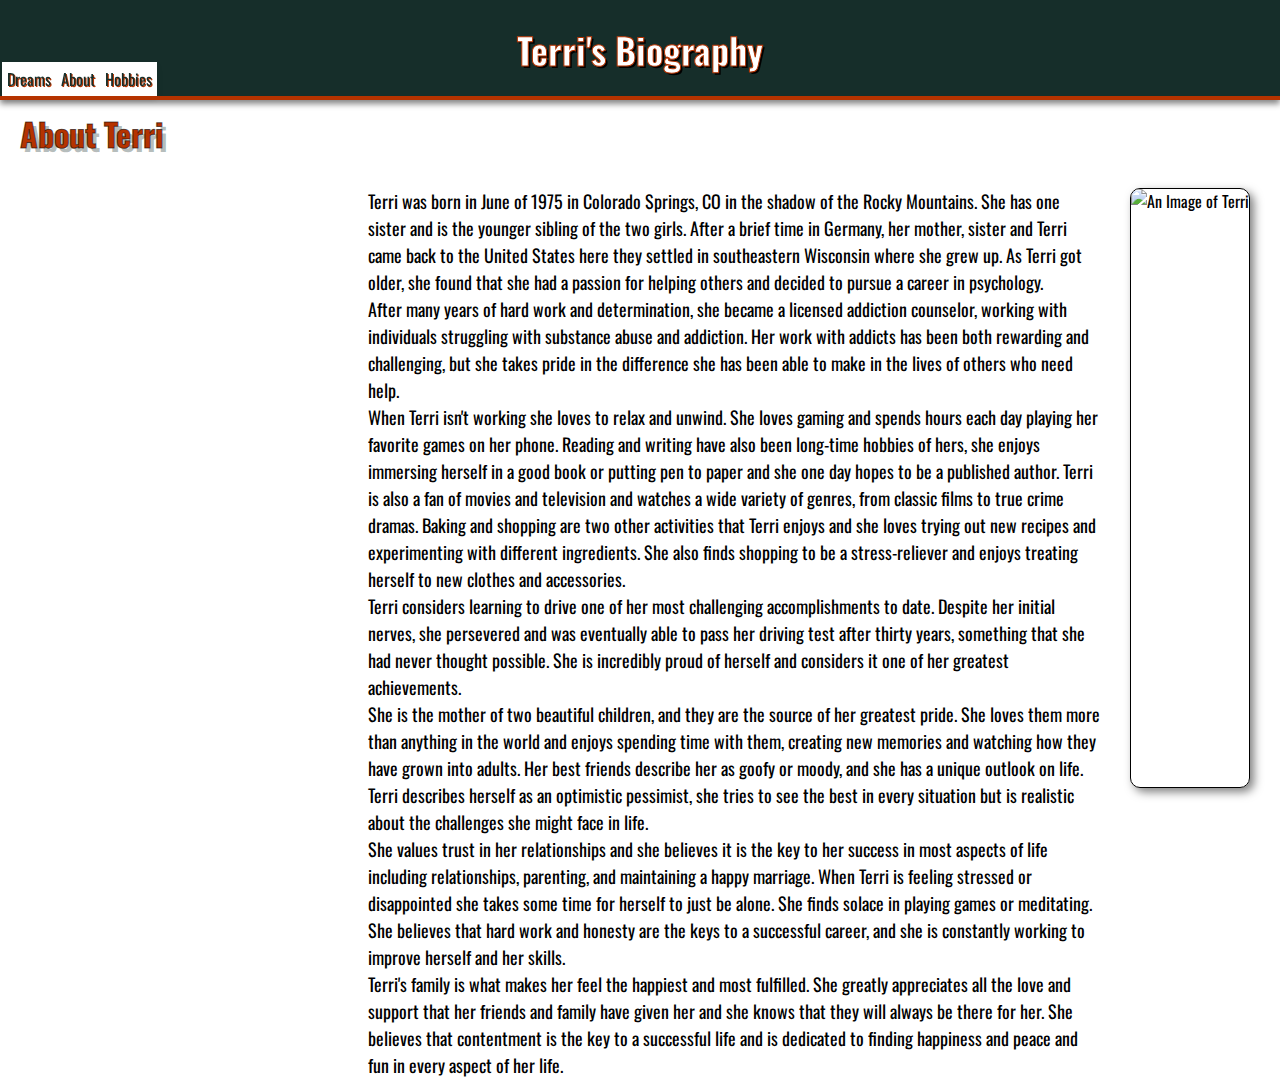
==== about.html @ fb0f00f6 "viewport changes" ====
<!doctype html>
<html lang="en">
    <head>
        <meta charset="utf-8">
        <meta name="viewport" content="width=device-width, initial-scale=2.0">
        <title>Terri's Biography</title>
        <link rel="stylesheet" href="styles.css">
        <link href="https://fonts.googleapis.com/css2?family=Oswald:wght@300;500;700&display=swap" rel="stylesheet">
    </head>
  <body>  
    <header id="main-header">
      <div class="container">     
        <nav>
          <ul>
            <li><a href="index.html">Dreams</a></li>
            <li><a href="about.html">About</a></li>
            <li><a href="hobbies.html">Hobbies</a></li>
          </ul>
        </nav>
        <h1>Terri's Biography</h1>
      </div>
    </header>
    <div id="container">
       <H2 class="head-lt">About Terri</H2>
    <div id="profile">      
      <div class="img-abt">
        <img src="images/Profile.jpg" alt="An Image of Terri" title="An Image of Terri">
      </div>  
      <div class="txt-abt">        
        <p>Terri was born in June of 1975 in Colorado Springs, CO in the shadow of the Rocky Mountains. 
            She has one sister and is the younger sibling of the two girls. 
            After a brief time in Germany, her mother, sister and Terri came back to the United States 
            here they settled in southeastern Wisconsin where she grew up. 
            As Terri got older, she found that she had a passion for helping others and decided to 
            pursue a career in psychology.
        </p>
        <p>    
            After many years of hard work and determination, she became a licensed addiction counselor, 
            working with individuals struggling with substance abuse and addiction. Her work with addicts 
            has been both rewarding and challenging, but she takes pride in the difference she has been able 
            to make in the lives of others who need help.
        </p>
        <p>
            When Terri isn't working she loves to relax and unwind. She loves gaming and spends hours each 
            day playing her favorite games on her phone. Reading and writing have also been long-time 
            hobbies of hers, she enjoys immersing herself in a good book or putting pen to paper and 
            she one day hopes to be a published author. Terri is also a fan of movies and television 
            and watches a wide variety of genres, from classic films to true crime dramas.
            Baking and shopping are two other activities that Terri enjoys and she loves trying out 
            new recipes and experimenting with different ingredients. She also finds shopping to be 
            a stress-reliever and enjoys treating herself to new clothes and accessories.
        </p>
        <p>
            Terri considers learning to drive one of her most challenging accomplishments to date. 
            Despite her initial nerves, she persevered and was eventually able to pass her driving test 
            after thirty years, something that she had never thought possible. She is incredibly proud 
            of herself and considers it one of her greatest achievements.
        </p>
        <p>
            She is the mother of two beautiful children, and they are the source of her greatest pride. 
            She loves them more than anything in the world and enjoys spending time with them, creating 
            new memories and watching how they have grown into adults.
            Her best friends describe her as goofy or moody, and she has a unique outlook on life. 
            Terri describes herself as an optimistic pessimist, she tries to see the best in every 
            situation but is realistic about the challenges she might face in life. 
        </p>
        <p>
            She values trust in her relationships and she believes it is the key to her success in most 
            aspects of life including relationships, parenting, and maintaining a happy marriage.
            When Terri is feeling stressed or disappointed she takes some time for herself to just be alone. 
            She finds solace in playing games or meditating. She believes that hard work and honesty are 
            the keys to a successful career, and she is constantly working to improve herself and her skills.
        </p>
        <p>
            Terri's family is what makes her feel the happiest and most fulfilled. 
            She greatly appreciates all the love and support that her friends and family have given her 
            and she knows that they will always be there for her. She believes that contentment is the 
            key to a successful life and is dedicated to finding happiness and peace and fun in every 
            aspect of her life.</p>
      </div>   
    </div>
  </div>
  </body>
</html>
---- styles.css ----
/* Resets default margin and padding */
* {
  box-sizing: border-box;
  margin: 0;
  padding: 0;
}

/* Set page height to 100% */
html,
body {
  height: 100%;
}

/* Set body font properties */
body {
  font-family: 'Oswald', Verdana, Arial, sans-serif ;
  font-size: 16px;
  line-height: 1.5;
  color: #000000;
}

/* Style the container element */
.container {
  display: flex;
  justify-content: flex-start;
  height: 100%;
}

/* h1 Styles */
h1 {
  font-size: 36px;
  font-weight: bold;
  -webkit-text-stroke: 1px #B53300; /* Adds text outline */
  text-shadow: 2px 2px #000000;
  color: #ffffff;
  line-height: 100px;
}

/* Header Styles */
header {
  height: 100px;
  background-color: #162E2A;
  box-shadow: 0 4px 6px rgba(0, 0, 0, 0.47);
  position: fixed;
  top: 0;
  left: 0;
  right: 0;
  z-index: 999;
  display: flex;
  justify-content: center;
  align-items: center;
  width: 100%;
}

/* Header Accent line */
header::after {
  content: ""; /* No content to be displayed */
  display: block; /* Display as a block element */
  height: 4px; /* Set the height to 4px */
  width: 100%; /* Set the width to 100% of the parent element */
  background-color: #B53300; /* Set the background color to a shade of red */
  position: absolute; /* Position the element absolutely */
  bottom: 0; /* Align the element to the bottom of the parent element */
}

/* Hides the Menu */
#main-header nav {
  opacity: 0; /* Set the opacity to 0 */
  transition: opacity 0.3s ease-in-out; /* Add a transition effect to the opacity property */
}

/* Shows the Menu on Hover */
#main-header:hover nav {
  opacity: 1; /* Set the opacity to 1 on hover */
}

/* Style the nav element */
nav {
  display: flex;
  justify-content: flex-start;
  flex-grow: 1;
  align-items: flex-end;
  flex-direction: column;
  position: absolute;
  bottom: 4px;
  left: 2px;
  background-color: #ffffff;
  box-shadow: 0 4px 6px rgba(0, 0, 0, 0.1);
  margin-top: auto;
}

/* Style the nav links */
nav a {
  text-decoration: none; 
  display: block;
  color: #162E2A;
  text-shadow: 1px 1px #B53300;
  transition: background-color 0.3s ease;
  box-sizing: border-box;
  padding: 5px;
}

/* Style the nav list */
nav ul {
  list-style: none;
  display: flex;
  height: 100%;
}

/* Style the nav links on hover */
nav ul li a:hover {
  background-color: #B53300;
  color: #FFFFFF;
}

@media only screen and (max-width: 800px) {
 
  h1 {
    text-align: center;
    z-index: 1;
    padding-left: 50px;
  }

  header {
    display: flex;
    justify-content: center;
    align-items: center;
  }

  header:hover nav,
  header:focus-within nav {
    display: flex;
  }

  header:hover nav,
  header:active nav {
    display: flex;
  }

  nav {
    display: none;
    position: absolute;
    top: 0px;
    left: 2px;
    height: auto;
    flex-direction: column;
    background-color: #ffffff;
    box-shadow: 0 4px 6px rgba(0, 0, 0, 0.1);
    z-index: 999;
  }

  nav ul {
    flex-direction: column;
    align-items: flex-start;
  }

  nav ul li {
    width: 100px;
  }

  nav a {
    display: block;
    text-align: center;
    color: #FFFFFF;
    text-decoration: none;
    
  }

  nav ul li a {
    display: block;
    color: #162E2A;
    text-shadow: 1px 1px #B53300;
    transition: background-color 0.3s ease;
    box-sizing: border-box;
    padding: 4px;
  }

  nav ul li a:hover {
    background-color: #B53300;
    color: #ffffff7e;
  }
  
}

/* Style the h2 */
h2 {
  font-size: 32px;
  color: #B53300;
  -webkit-text-stroke: 1px rgba(0, 0, 0, 0.58); /* Adds Text Outline */
  text-shadow: 4px 4px #162e2a50; /* Adds Text Drop Shadow */ 
  padding-top: 110px;
  padding-left: 20px;
  padding-right: 20px;
}

/* Style for h3 */
h3 {
  font-size: 28px;
  color: #B53300; /* Sets text color */
  -webkit-text-stroke: 1px rgba(0, 0, 0, 0.58); /* Adds text outline */
  text-shadow: 4px 4px #162e2a50; /* Adds text drop shadow */
  padding-top: 10px;
}

/* Style for paragraphs */
p {
  font-size: 18px;
}

/* Style for links in paragraphs */
p a {
  color: #B53300; /* Sets text color */
  -webkit-text-stroke: 1px rgba(0, 0, 0, 0.58); /* Adds text outline */
  text-shadow: 4px 4px #162e2a50; /* Adds text drop shadow */
  text-decoration: none; /* Removes the  underline */
}

/* Style for visited links in paragraphs */
p a:visited {
  color: #B53300; /* Sets text color */
  -webkit-text-stroke: 1px rgba(0, 0, 0, 0.58); /* Adds text outline */
  text-shadow: 4px 4px #162e2a50; /* Adds text drop shadow */
}

/* Style for hovered links in paragraphs */
p a:hover {
  color: #005244;
  -webkit-text-stroke: 1px rgba(0, 0, 0, 0.58); /* Adds text outline */
  text-shadow: 4px 4px #162e2a50; /* Adds text drop shadow */
  text-decoration: underline;
}

/* Style for the about section text */
.txt-abt {
  width: 60%; /* Set the width to 50% of the parent element */
}

/* Style for the text section */
.txt-lt, .txt-rt {
  flex: 1; /* Fill available horizontal space */
  align-self: flex-start; /* Align to the top of the container */
  padding: 10px;
}

/* Style for container with flex layout */
.flex-lt {
  display: flex; /* Sets display to flex */
  flex-direction: row; /* Sets main axis to be horizontal */
  align-items: center; /* Centers items vertically */
  height: 800px;
  padding: 5px 30px;
}

/* Style for container with flex layout (reversed) */
.flex-rt {
  display: flex; /* Sets display to flex */
  flex-direction: row-reverse; /* Sets main axis to be horizontal and reversed */
  align-items: center; /* Centers items vertically */
  height: 800px;
  padding: 5px 30px;
}

/* Style for img element */
img {
  width: 100%;
  height: 600px;
  object-fit: cover; /* Ensures image covers entire container */
  display: block; /* Sets display to block to remove extra spacing */
  border: 1px solid black;
  border-radius: 10px;
  box-shadow: 4px 4px 10px rgba(0, 0, 0, 0.5); /* Adds box shadow */
}

/* Style for About page image */
.img-abt {
  max-width: 50%;
  background-size: cover; /* Ensures image covers entire container */
  background-position: center; /* Centers image horizontally and vertically */
  padding-left: 30px;
}

/* Style for image container */
.img-lt, .img-rt {
  flex: 1; /* Fill available horizontal space */
  max-width: 50%; /* Limit maximum width to 50% */
  height: 800px; /* Set a fixed height of 800px */
  background-size: cover; /* Scale the image to cover the entire container */
  background-position: center; /* Center the image within the container */
  padding: 30px;
}

/* Style for the profile section */
#profile {
  display: flex; /* Display as a flex container */
  flex-direction: row-reverse; /* Reverse the order of the flex items */
  margin: 30px;
}
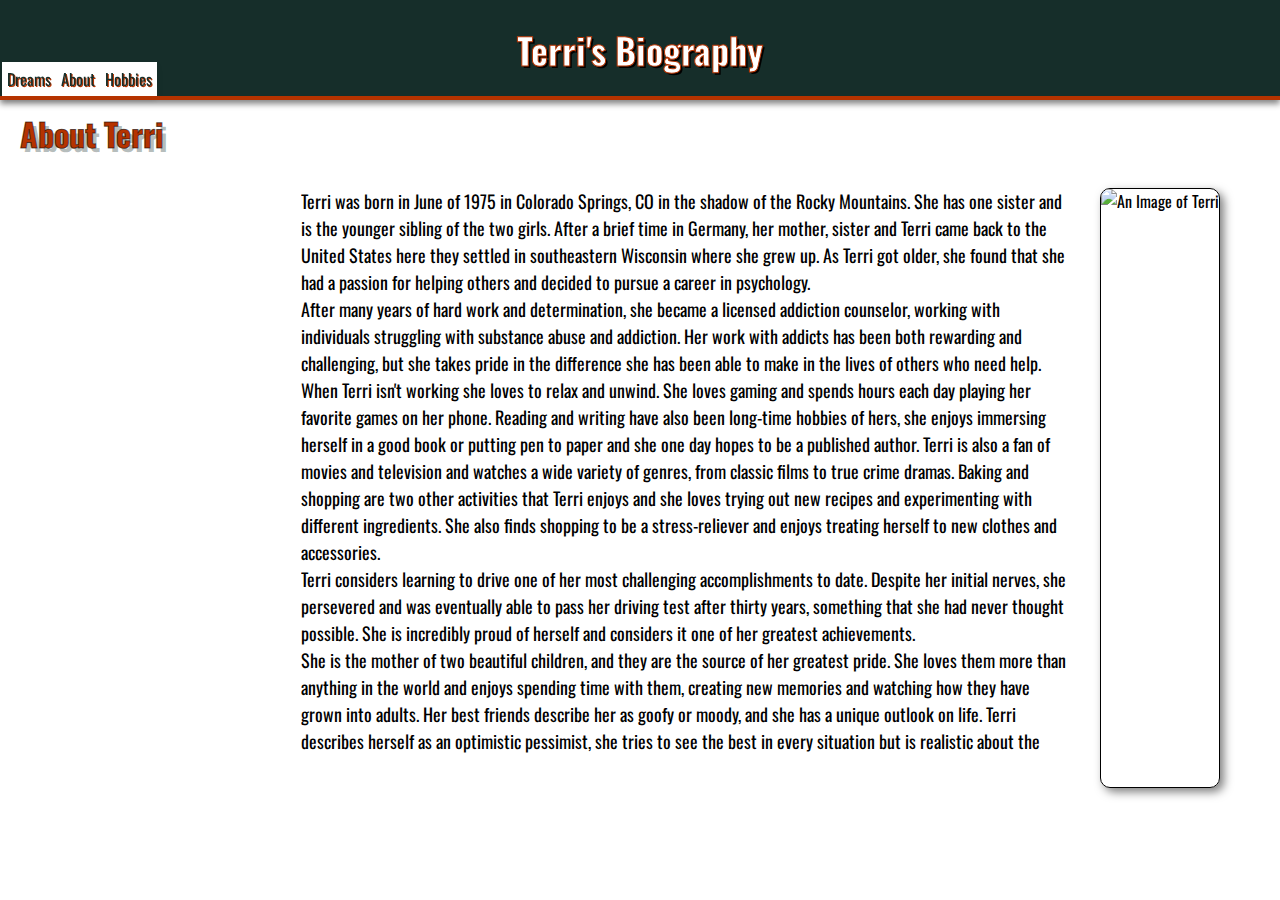
==== commit 8135ca17: "Various changes to element positioning" ====
--- a/about.html
+++ b/about.html
@@ -2,7 +2,7 @@
 <html lang="en">
     <head>
         <meta charset="utf-8">
-        <meta name="viewport" content="width=device-width, initial-scale=2.0">
+        <meta name="viewport" content="width=device-width, initial-scale=1.0">
         <title>Terri's Biography</title>
         <link rel="stylesheet" href="styles.css">
         <link href="https://fonts.googleapis.com/css2?family=Oswald:wght@300;500;700&display=swap" rel="stylesheet">
@@ -12,9 +12,9 @@
       <div class="container">     
         <nav>
           <ul>
-            <li><a href="index.html">Dreams</a></li>
-            <li><a href="about.html">About</a></li>
-            <li><a href="hobbies.html">Hobbies</a></li>
+            <li><a href="index.html" title="Dreams">Dreams</a></li>
+            <li><a href="about.html" title="About">About</a></li>
+            <li><a href="hobbies.html" title="Hobbies">Hobbies</a></li>
           </ul>
         </nav>
         <h1>Terri's Biography</h1>
@@ -26,7 +26,8 @@
       <div class="img-abt">
         <img src="images/Profile.jpg" alt="An Image of Terri" title="An Image of Terri">
       </div>  
-      <div class="txt-abt">        
+      <div class="txt-abt">
+        <div class="scroll">        
         <p>Terri was born in June of 1975 in Colorado Springs, CO in the shadow of the Rocky Mountains. 
             She has one sister and is the younger sibling of the two girls. 
             After a brief time in Germany, her mother, sister and Terri came back to the United States 
@@ -76,7 +77,9 @@
             She greatly appreciates all the love and support that her friends and family have given her 
             and she knows that they will always be there for her. She believes that contentment is the 
             key to a successful life and is dedicated to finding happiness and peace and fun in every 
-            aspect of her life.</p>
+            aspect of her life.
+        </p>
+        </div>
       </div>   
     </div>
   </div>
--- a/styles.css
+++ b/styles.css
@@ -11,13 +11,17 @@
 body {
   height: 100%;
 }
-
 /* Set body font properties */
 body {
   font-family: 'Oswald', Verdana, Arial, sans-serif ;
   font-size: 16px;
   line-height: 1.5;
   color: #000000;
+}
+
+/* For non-WebKit browsers */
+body::-webkit-scrollbar-track {
+  display: none;
 }
 
 /* Style the container element */
@@ -180,7 +184,17 @@
     background-color: #B53300;
     color: #ffffff7e;
   }
-  
+
+  .scroll {
+    height: 370px;
+    overflow: auto;
+    scrollbar-width: none; /* Hide scrollbar for Firefox */
+  }
+
+  .scroll::-webkit-scrollbar {
+    display: none; /* Hide scrollbar for Chrome, Safari, and Opera */
+  }
+ 
 }
 
 /* Style the h2 */
@@ -233,14 +247,28 @@
 
 /* Style for the about section text */
 .txt-abt {
-  width: 60%; /* Set the width to 50% of the parent element */
+  width: 63%; /* Set the width to 50% of the parent element */
 }
 
 /* Style for the text section */
 .txt-lt, .txt-rt {
   flex: 1; /* Fill available horizontal space */
   align-self: flex-start; /* Align to the top of the container */
-  padding: 10px;
+  padding: 30px;
+}
+
+.scroll {
+  height: 570px;
+  overflow: auto;
+  scrollbar-width: none; /* Hide scrollbar for Firefox */
+}
+
+.scroll::-webkit-scrollbar {
+  display: none; /* Hide scrollbar for Chrome, Safari, and Opera */
+}
+
+.scroll::-webkit-scrollbar {
+  display: none;
 }
 
 /* Style for container with flex layout */
@@ -249,7 +277,7 @@
   flex-direction: row; /* Sets main axis to be horizontal */
   align-items: center; /* Centers items vertically */
   height: 800px;
-  padding: 5px 30px;
+  padding: 5px 20px 20px 5px;
 }
 
 /* Style for container with flex layout (reversed) */
@@ -258,7 +286,7 @@
   flex-direction: row-reverse; /* Sets main axis to be horizontal and reversed */
   align-items: center; /* Centers items vertically */
   height: 800px;
-  padding: 5px 30px;
+  padding: 5px 20px 20px 5px;
 }
 
 /* Style for img element */
@@ -278,6 +306,7 @@
   background-size: cover; /* Ensures image covers entire container */
   background-position: center; /* Centers image horizontally and vertically */
   padding-left: 30px;
+  padding-right:30px;
 }
 
 /* Style for image container */
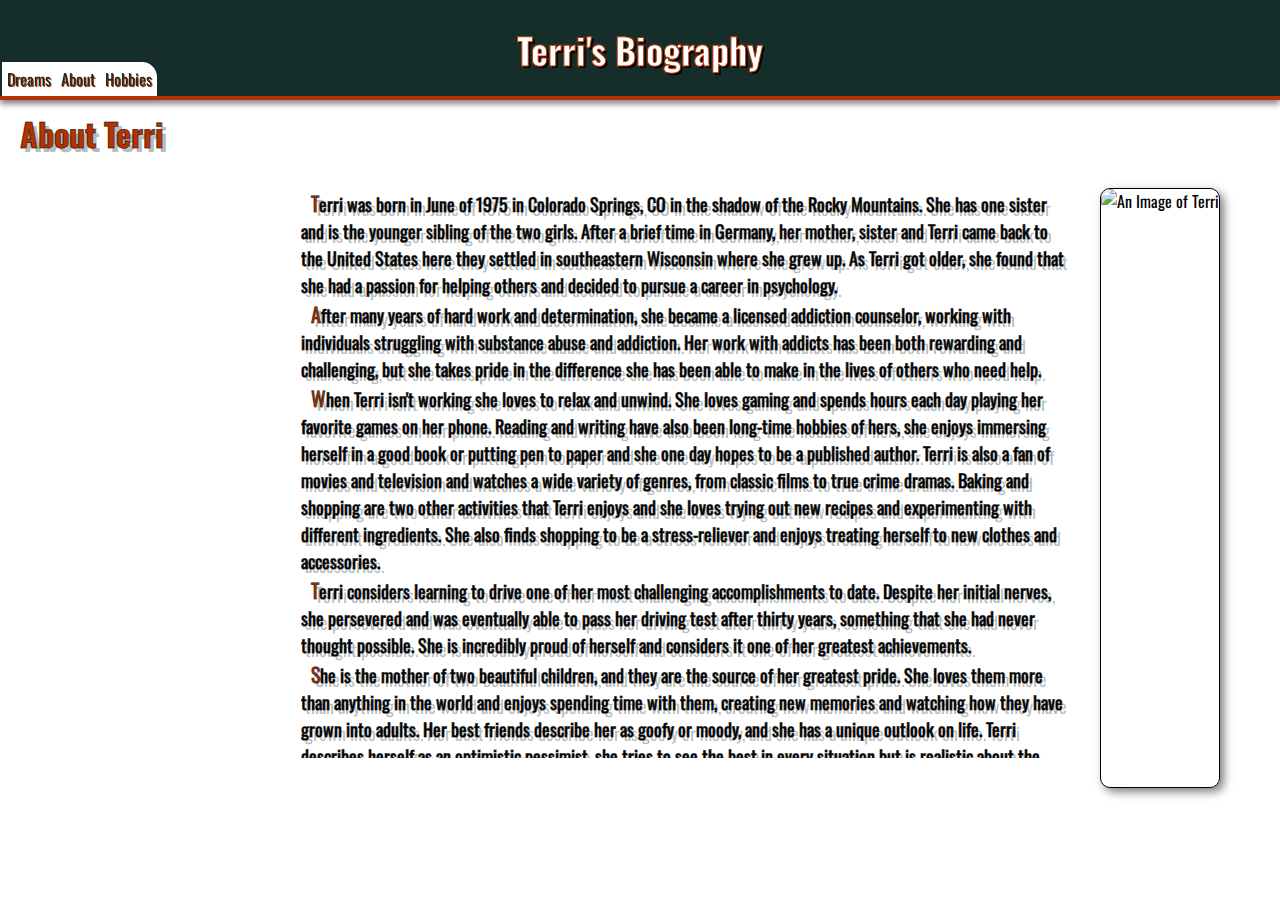
==== commit 4fec899d: "some paragraph style changes" ====
--- a/about.html
+++ b/about.html
@@ -21,7 +21,7 @@
       </div>
     </header>
     <div id="container">
-       <H2 class="head-lt">About Terri</H2>
+       <H2>About Terri</H2>
     <div id="profile">      
       <div class="img-abt">
         <img src="images/Profile.jpg" alt="An Image of Terri" title="An Image of Terri">
@@ -35,14 +35,12 @@
             As Terri got older, she found that she had a passion for helping others and decided to 
             pursue a career in psychology.
         </p>
-        <p>    
-            After many years of hard work and determination, she became a licensed addiction counselor, 
+        <p>After many years of hard work and determination, she became a licensed addiction counselor, 
             working with individuals struggling with substance abuse and addiction. Her work with addicts 
             has been both rewarding and challenging, but she takes pride in the difference she has been able 
             to make in the lives of others who need help.
         </p>
-        <p>
-            When Terri isn't working she loves to relax and unwind. She loves gaming and spends hours each 
+        <p>When Terri isn't working she loves to relax and unwind. She loves gaming and spends hours each 
             day playing her favorite games on her phone. Reading and writing have also been long-time 
             hobbies of hers, she enjoys immersing herself in a good book or putting pen to paper and 
             she one day hopes to be a published author. Terri is also a fan of movies and television 
@@ -51,29 +49,25 @@
             new recipes and experimenting with different ingredients. She also finds shopping to be 
             a stress-reliever and enjoys treating herself to new clothes and accessories.
         </p>
-        <p>
-            Terri considers learning to drive one of her most challenging accomplishments to date. 
+        <p>Terri considers learning to drive one of her most challenging accomplishments to date. 
             Despite her initial nerves, she persevered and was eventually able to pass her driving test 
             after thirty years, something that she had never thought possible. She is incredibly proud 
             of herself and considers it one of her greatest achievements.
         </p>
-        <p>
-            She is the mother of two beautiful children, and they are the source of her greatest pride. 
+        <p>She is the mother of two beautiful children, and they are the source of her greatest pride. 
             She loves them more than anything in the world and enjoys spending time with them, creating 
             new memories and watching how they have grown into adults.
             Her best friends describe her as goofy or moody, and she has a unique outlook on life. 
             Terri describes herself as an optimistic pessimist, she tries to see the best in every 
             situation but is realistic about the challenges she might face in life. 
         </p>
-        <p>
-            She values trust in her relationships and she believes it is the key to her success in most 
+        <p>She values trust in her relationships and she believes it is the key to her success in most 
             aspects of life including relationships, parenting, and maintaining a happy marriage.
             When Terri is feeling stressed or disappointed she takes some time for herself to just be alone. 
             She finds solace in playing games or meditating. She believes that hard work and honesty are 
             the keys to a successful career, and she is constantly working to improve herself and her skills.
         </p>
-        <p>
-            Terri's family is what makes her feel the happiest and most fulfilled. 
+        <p>Terri's family is what makes her feel the happiest and most fulfilled. 
             She greatly appreciates all the love and support that her friends and family have given her 
             and she knows that they will always be there for her. She believes that contentment is the 
             key to a successful life and is dedicated to finding happiness and peace and fun in every 
--- a/styles.css
+++ b/styles.css
@@ -70,8 +70,9 @@
 
 /* Hides the Menu */
 #main-header nav {
-  opacity: 0; /* Set the opacity to 0 */
-  transition: opacity 0.3s ease-in-out; /* Add a transition effect to the opacity property */
+  opacity: 0.2; /* Set the opacity */
+  transition: opacity 0.5s ease-in-out; /* Add a transition effect to the opacity property */
+  background-color: #ffffff;
 }
 
 /* Shows the Menu on Hover */
@@ -81,6 +82,7 @@
 
 /* Style the nav element */
 nav {
+  border-top-right-radius: 15px;
   display: flex;
   justify-content: flex-start;
   flex-grow: 1;
@@ -116,10 +118,23 @@
 nav ul li a:hover {
   background-color: #B53300;
   color: #FFFFFF;
+  border-top-right-radius: 15px;
 }
 
 @media only screen and (max-width: 800px) {
  
+  /* Hides the Menu */
+#main-header nav {
+  opacity: 0.2; /* Set the opacity */
+  transition: opacity 0.5s ease-in-out; /* Add a transition effect to the opacity property */
+  background-color: #ffffff;
+}
+
+/* Shows the Menu on Hover */
+#main-header:hover nav {
+  opacity: 1; /* Set the opacity to 1 on hover */
+}
+
   h1 {
     text-align: center;
     z-index: 1;
@@ -143,7 +158,7 @@
   }
 
   nav {
-    display: none;
+    display: flex;
     position: absolute;
     top: 0px;
     left: 2px;
@@ -152,6 +167,7 @@
     background-color: #ffffff;
     box-shadow: 0 4px 6px rgba(0, 0, 0, 0.1);
     z-index: 999;
+    border-top-right-radius: 0px;
   }
 
   nav ul {
@@ -183,6 +199,7 @@
   nav ul li a:hover {
     background-color: #B53300;
     color: #ffffff7e;
+    border-top-right-radius: 0px;
   }
 
   .scroll {
@@ -220,6 +237,15 @@
 /* Style for paragraphs */
 p {
   font-size: 18px;
+  -webkit-text-stroke: 1px rgba(0, 0, 0, 0.58); /* Adds Text Outline */
+  text-shadow: 4px 4px #162e2a50; /* Adds Text Drop Shadow */ 
+}
+p:first-letter {
+  font-size: 20px;
+  color: #B53300;
+  -webkit-text-stroke: 1px rgba(0, 0, 0, 0.58); /* Adds Text Outline */
+  text-shadow: 4px 4px #162e2a50; /* Adds Text Drop Shadow */ 
+  padding-left: 10px;
 }
 
 /* Style for links in paragraphs */
